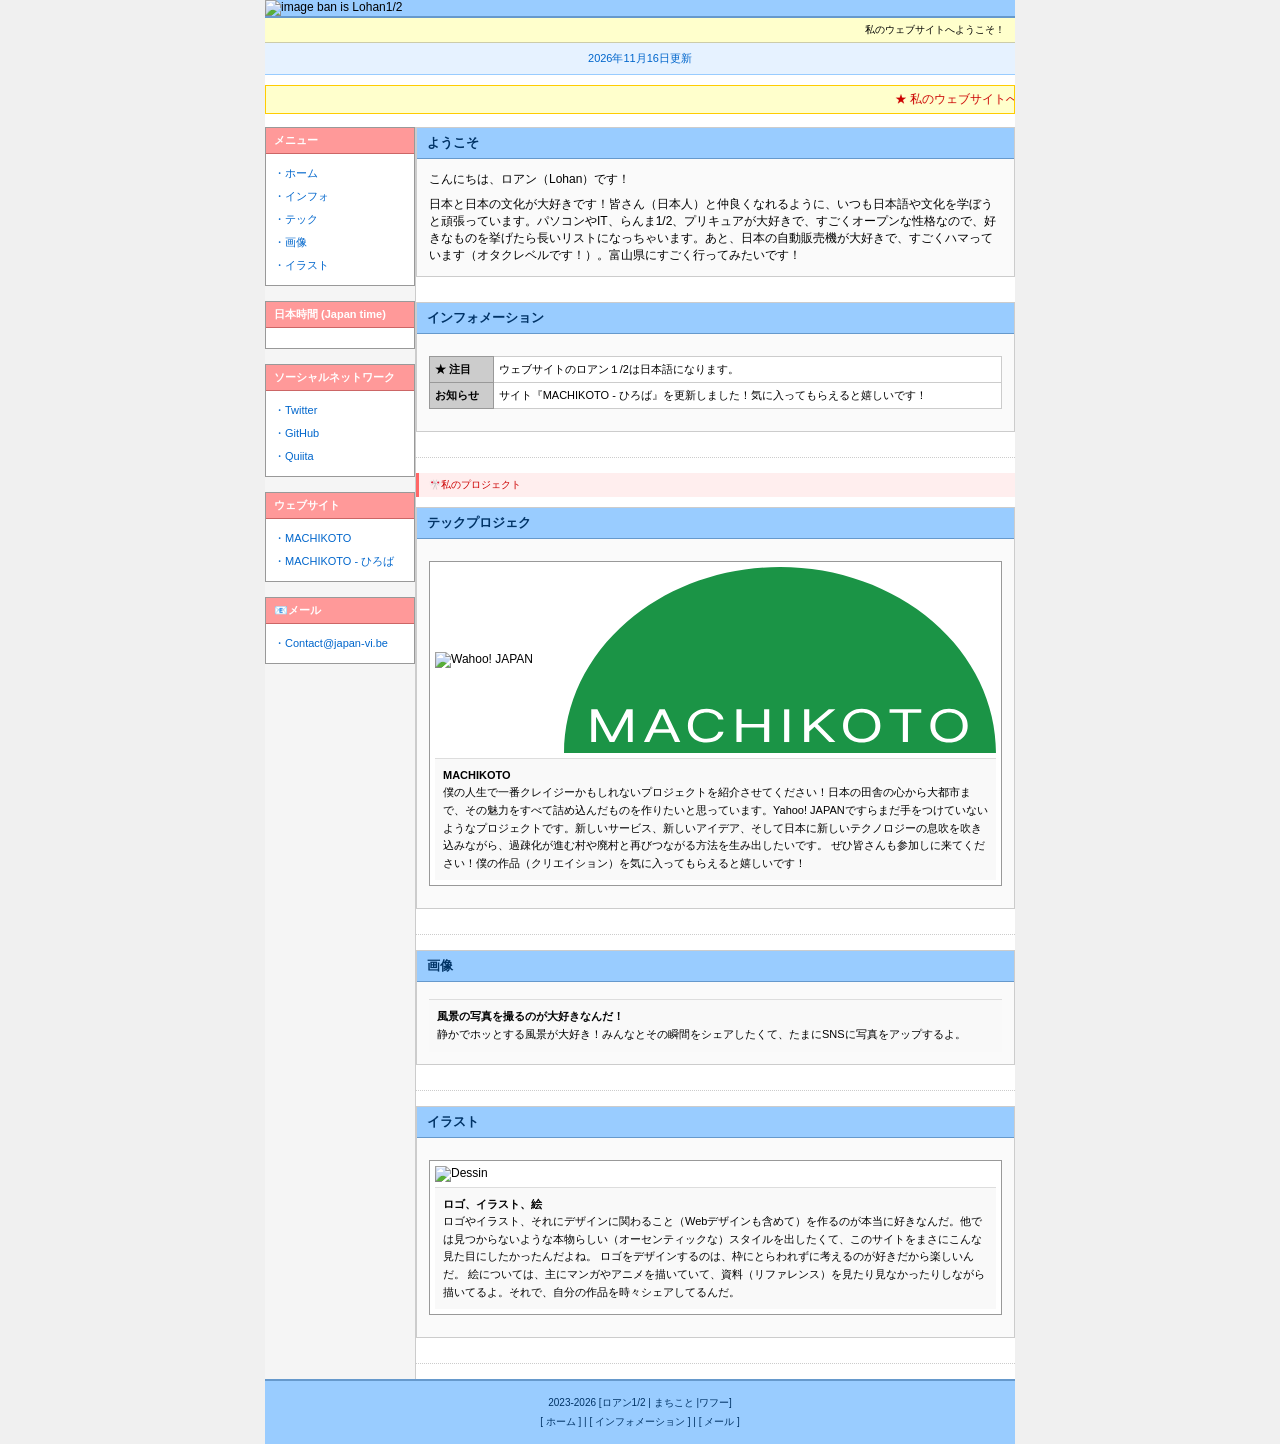
==== index.html @ 0e99ea38 "Update footer links in index.html Removed the archive link from the footer." ====
<!DOCTYPE html>
<html lang="ja">
<head>
    <meta charset="UTF-8">
    <meta name="viewport" content="width=device-width, initial-scale=1.0">
    <meta http-equiv="X-UA-Compatible" content="IE=edge">
    <link rel="stylesheet" href="style.css">
    <link rel="canonical" href="https://japan-vi.be/index">
    <title>ロアン1/2</title>
    <link rel="icon" type="image/png" href="/sky/favicon.png">

</head>
<body>
    <div class="container">
        <!-- Header -->
        <div class="header">
            <img src="sky/ban.png" alt="image ban is Lohan1/2" width="500" height="100">
        </div>

        <div class="info-bar">
            私のウェブサイトへようこそ！
        </div>

        <div class="update-notice">
            2026年11月16日更新  
        </div>

        <div>
        <marquee>★ 私のウェブサイトへようこそ！ - Welcome to my new website! ★</marquee>
        </div>

        <!-- Main Layout -->
        <table class="main-table">
            <tr>
                <td class="sidebar">
                    <!-- Menu -->
                    <div class="menu-box">
                        <div class="menu-title">メニュー</div>
                        <div class="menu-content">
                            <a href="#intro">ホーム</a>
                            <a href="#info">インフォ</a>
                            <a href="#tech">テック</a>
                            <a href="#picture">画像</a>
                            <a href="#dessin">イラスト</a>
                        </div>
                    </div>

                    <!-- Counter -->
                    <div class="menu-box">
                        <div class="menu-title">日本時間 (Japan time)</div>
                        <div class="counter-box">
                            <div class="ligne"><span id="heure"></span></div>
                        </div>
                        </div>
                    </div>

                    <!-- Links -->
                    <div class="menu-box">
                        <div class="menu-title">ソーシャルネットワーク</div>
                        <div class="menu-content">
                            <a href="https://x.com/jihanki_16/">Twitter</a>
                            <a href="https://github.com/Lohantech">GitHub</a>
                            <a href="https://qiita.com/Lohantech">Quiita</a>
                        </div>
                    </div>
    
                    <!-- Website -->
                    <div class="menu-box">
                        <div class="menu-title">ウェブサイト</div>
                        <div class="menu-content">
                            <a href="https://wahoo.japan-vi.be/">MACHIKOTO</a>
                            <a href="https://hiroba.japan-vi.be/">MACHIKOTO - ひろば</a>
                        </div>
                    </div>

                    <!-- Mail -->
                    <div class="menu-box" id="mail">
                        <div class="menu-title">📧メール</div>
                        <div class="mail-box">
                            <a href="mailto:Contact@japan-vi.be?subject=Hello|こんにちは">Contact@japan-vi.be</a>                       
                        </div> 
                    </div>

                </td>

                <td class="content">
                    <!-- Intro -->
                    <div class="section" id="intro">
                        <div class="section-title">ようこそ</div>
                        <div class="section-content">
                            <p>こんにちは、ロアン（Lohan）です！</p>
                            <p style="margin-top: 8px;">日本と日本の文化が大好きです！皆さん（日本人）と仲良くなれるように、いつも日本語や文化を学ぼうと頑張っています。パソコンやIT、らんま1/2、プリキュアが大好きで、すごくオープンな性格なので、好きなものを挙げたら長いリストになっちゃいます。あと、日本の自動販売機が大好きで、すごくハマっています（オタクレベルです！）。富山県にすごく行ってみたいです！</p>
                        </div>
                    </div>

                    <!-- Info -->
                    <div class="section" id="info">
                        <div class="section-title">インフォメーション</div>
                        <div class="section-content">
                            <table class="info-table">
                               <tr>
                                    <th>★ 注目</th>
                                    <td>ウェブサイトのロアン１/2は日本語になります。</td>
                               </tr> 
                                
                               <tr>
                                    <th>お知らせ</th>
                                    <td>サイト『MACHIKOTO - ひろば』を更新しました！気に入ってもらえると嬉しいです！</td>
                                </tr>      
                                
                            </table>
                        </div>
                    </div>

                    <hr>

                    <div class="date">
                        🎌私のプロジェクト
                    </div>

                    <!-- Section One -->
                    <div class="section" id="tech">
                        <div class="section-title">テックプロジェク</div>
                        <div class="section-content">
                            <div class="photo">
                                <div class="gazo">
                                    <img src="sky/wahoo.png" alt="Wahoo! JAPAN"> <img src="sky/MACHIKOTO.svg" alt="MACHIKOTO">
                                </div>
                                <div class="photo-text">
                                    <strong>MACHIKOTO</strong><br>
                                僕の人生で一番クレイジーかもしれないプロジェクトを紹介させてください！日本の田舎の心から大都市まで、その魅力をすべて詰め込んだものを作りたいと思っています。Yahoo! JAPANですらまだ手をつけていないようなプロジェクトです。新しいサービス、新しいアイデア、そして日本に新しいテクノロジーの息吹を吹き込みながら、過疎化が進む村や廃村と再びつながる方法を生み出したいです。
                                ぜひ皆さんも参加しに来てください！僕の作品（クリエイション）を気に入ってもらえると嬉しいです！                                
                                </div>
                            </div>
                        </div>
                    </div>

                    <hr>

                    <!-- Section Two -->
                    <div class="section" id="picture">
                        <div class="section-title">画像</div>
                        <div class="section-content">
                                <div class="photo-text">
                                    <strong>風景の写真を撮るのが大好きなんだ！</strong><br>
                                    静かでホッとする風景が大好き！みんなとその瞬間をシェアしたくて、たまにSNSに写真をアップするよ。                                
                                </div>
                            </div>
                        </div>
                    </div>

                    <hr>

                    <!-- Section Tree -->
                    <div class="section" id="dessin">
                        <div class="section-title">イラスト</div>
                        <div class="section-content">
                            <div class="photo">
                                <img src="sky/pic.jpg" alt="Dessin">
                                <div class="photo-text">
                                    <strong>ロゴ、イラスト、絵</strong><br>
                                    ロゴやイラスト、それにデザインに関わること（Webデザインも含めて）を作るのが本当に好きなんだ。他では見つからないような本物らしい（オーセンティックな）スタイルを出したくて、このサイトをまさにこんな見た目にしたかったんだよね。
                                    ロゴをデザインするのは、枠にとらわれずに考えるのが好きだから楽しいんだ。
                                    絵については、主にマンガやアニメを描いていて、資料（リファレンス）を見たり見なかったりしながら描いてるよ。それで、自分の作品を時々シェアしてるんだ。
                                </div>
                            </div>
                        </div>
                    </div>

                    <hr>

                </td>
            </tr>
        </table>

        <!-- Footer -->
        <footer>
            <p>2023-2026 [ロアン1/2 | まちこと |ワフー]</p>
            <p style="margin-top: 5px;">
                [ <a href="#intro">ホーム</a> ] | [ <a href="#info">インフォメーション</a> ] | [ <a href="#mail">メール</a> ]
            </p>
        </footer>
    </div>
</body>
</html>

<!-- Java files-->
<script src="java.js"></script>
---- style.css ----
* {
            margin: 0;
            padding: 0;
        }

        body {
            background-color: #f0f0f0;
            font-family: "MS PGothic", "Osaka", sans-serif;
            font-size: 12px;
            color: #000000;
        }

        /* Container */
        .container {
            max-width: 750px;
            margin: 0 auto;
            background-color: #ffffff;
        }

        .header {
            background-color: #99ccff;
            padding: 0 auto;
            border-bottom: 2px solid #6699cc;

        }

        .info-bar {
            background-color: #ffffcc;
            padding: 5px 10px;
            font-size: 10px;
            text-align: right;
            border-bottom: 1px solid #ccccaa;
        }

        .update-notice {
            background-color: #e6f2ff;
            padding: 8px 15px;
            font-size: 11px;
            border-bottom: 1px solid #99ccff;
            text-align: center;
            color: #0066cc;
        }

        .main-table {
            width: 100%;
            border-collapse: collapse;
        }

        .main-table td {
            vertical-align: top;
            padding: 0;
        }

        .sidebar {
            width: 150px;
            background-color: #f5f5f5;
            border-right: 1px solid #cccccc;
            padding: 10px;
        }

        .menu-box {
            background-color: #ffffff;
            border: 1px solid #999999;
            margin-bottom: 15px;
        }

        .menu-title {
            background-color: #ff9999;
            color: #ffffff;
            padding: 5px 8px;
            font-size: 11px;
            font-weight: bold;
            border-bottom: 1px solid #cc6666;
        }

        .menu-content {
            padding: 8px;
        }

        .menu-content a {
            display: block;
            padding: 4px 0;
            color: #0066cc;
            text-decoration: none;
            font-size: 11px;
        }

        .menu-content a:hover {
            color: #ff0000;
            text-decoration: underline;
        }

        .menu-content a::before {
            content: "・";
        }

        /* Counter simple */
        .counter-box {
            text-align: center;
            padding: 10px;
        }

        .counter {
            background-color: #000000;
            color: #00ff00;
            padding: 8px;
            font-family: "Courier New", monospace;
            font-size: 14px;
            border: 1px solid #333333;
            letter-spacing: 2px;
        }

        .mail-box {
            padding: 8px;
        }

        .menu-box a {
            display: block;
            padding: 4px 0;
            color: #0066cc;
            text-decoration: none;
            font-size: 11px;
        }

        .menu-box a:hover {
            color: #ff0000;
            text-decoration: underline;
        }

        .mail-box a::before {
            content: "・";
        }

        .content {
            padding: 15px;
        }

        .section {
            margin-bottom: 25px;
            border: 1px solid #cccccc;
            background-color: #fafafa;
        }

        .section-title {
            background-color: #99ccff;
            color: #003366;
            padding: 6px 10px;
            font-size: 13px;
            font-weight: bold;
            border-bottom: 1px solid #6699cc;
        }

        .section-content {
            padding: 12px;
        }

        .gazo {
            display: grid;
            align-items: center;  
            grid-template-columns: auto auto;
            gap: 10px;    
        }

        .photo {
            border: 1px solid #999999;
            padding: 5px;
            background-color: #ffffff;
            margin: 10px 0;
        }

        .photo img {
            width: 100%;
            height: auto;
            display: block;
        }

        .photo-text {
            padding: 8px;
            font-size: 11px;
            line-height: 1.6;
            background-color: #f9f9f9;
            border-top: 1px solid #dddddd;
            margin-top: 5px;
        }

        .date {
            background-color: #ffeeee;
            border-left: 3px solid #ff6666;
            padding: 5px 10px;
            font-size: 10px;
            margin: 10px 0;
            color: #cc0000;
        }

        table.info-table {
            width: 100%;
            border-collapse: collapse;
            margin: 10px 0;
        }

        table.info-table th {
            background-color: #cccccc;
            padding: 5px;
            border: 1px solid #999999;
            font-size: 11px;
            text-align: left;
        }

        table.info-table td {
            background-color: #ffffff;
            padding: 5px;
            border: 1px solid #cccccc;
            font-size: 11px;
        }

        footer {
            background-color: #99ccff;
            color: #003366;
            padding: 15px;
            text-align: center;
            border-top: 2px solid #6699cc;
            font-size: 10px;
        }

        footer a {
            color: #003366;
            text-decoration: none;
        }

        hr {
            border: none;
            border-top: 1px dotted #cccccc;
            margin: 15px 0;
        }

        @media (max-width: 768px) {
            .main-table {
                display: block;
            }
            .sidebar {
                width: 100%;
                border-right: none;
                border-bottom: 1px solid #cccccc;
            }
        }

        marquee {
            background-color: #ffffcc;
            padding: 5px;
            border: 1px solid #ffcc00;
            margin: 10px 0;
            color: #cc0000;
        }
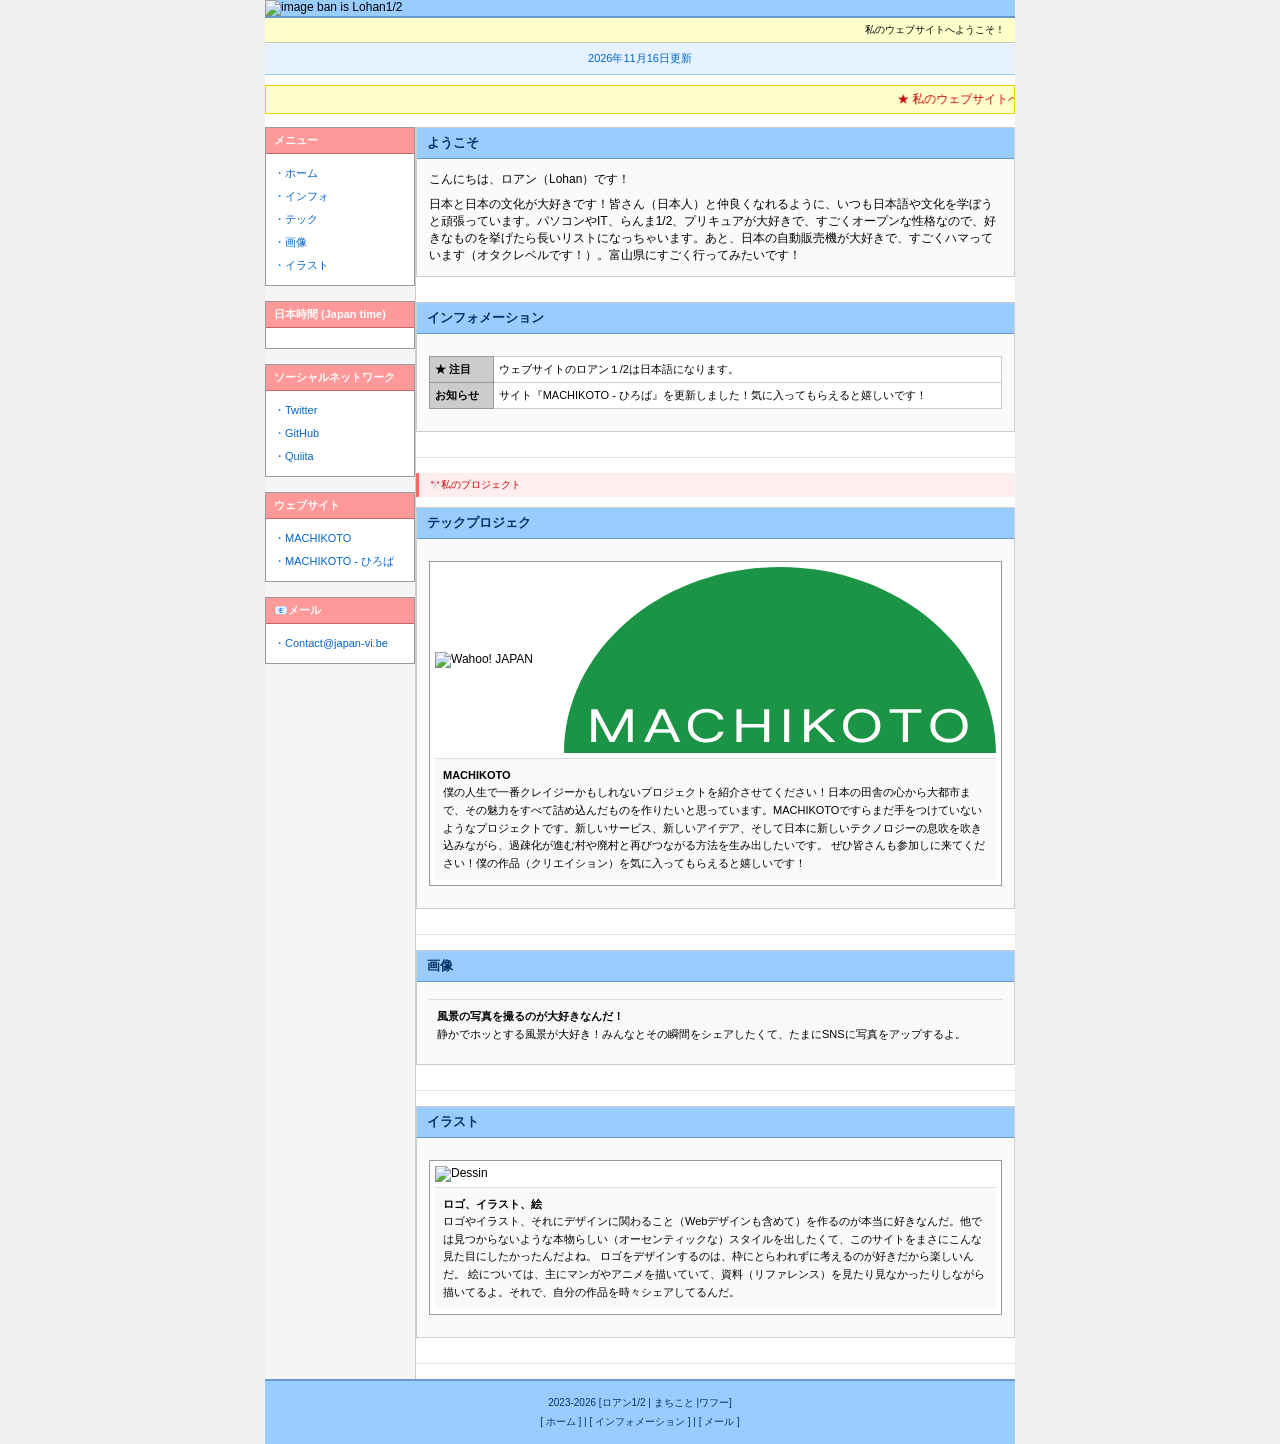
==== commit c6b15423: "Update project description in index.html" ====
--- a/index.html
+++ b/index.html
@@ -128,7 +128,7 @@
                                 </div>
                                 <div class="photo-text">
                                     <strong>MACHIKOTO</strong><br>
-                                僕の人生で一番クレイジーかもしれないプロジェクトを紹介させてください！日本の田舎の心から大都市まで、その魅力をすべて詰め込んだものを作りたいと思っています。Yahoo! JAPANですらまだ手をつけていないようなプロジェクトです。新しいサービス、新しいアイデア、そして日本に新しいテクノロジーの息吹を吹き込みながら、過疎化が進む村や廃村と再びつながる方法を生み出したいです。
+                                僕の人生で一番クレイジーかもしれないプロジェクトを紹介させてください！日本の田舎の心から大都市まで、その魅力をすべて詰め込んだものを作りたいと思っています。MACHIKOTOですらまだ手をつけていないようなプロジェクトです。新しいサービス、新しいアイデア、そして日本に新しいテクノロジーの息吹を吹き込みながら、過疎化が進む村や廃村と再びつながる方法を生み出したいです。
                                 ぜひ皆さんも参加しに来てください！僕の作品（クリエイション）を気に入ってもらえると嬉しいです！                                
                                 </div>
                             </div>
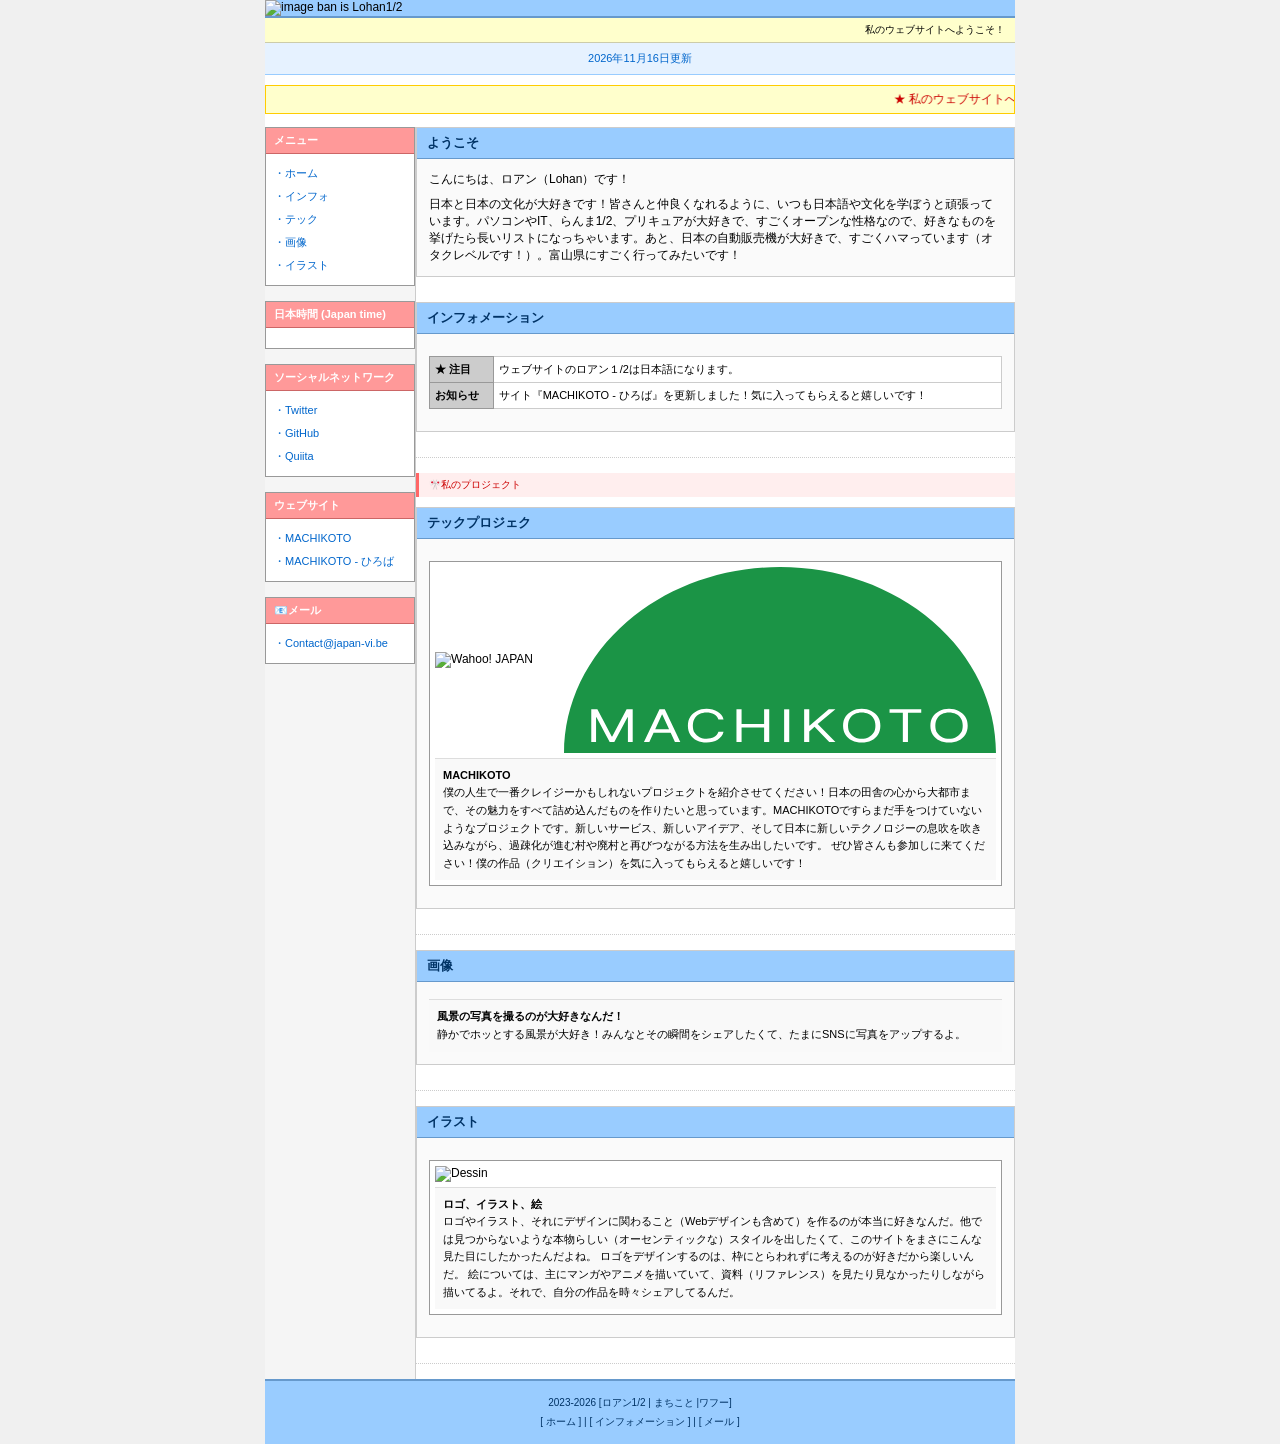
==== commit 609aa1f0: "index.html を更新" ====
--- a/index.html
+++ b/index.html
@@ -89,7 +89,7 @@
                         <div class="section-title">ようこそ</div>
                         <div class="section-content">
                             <p>こんにちは、ロアン（Lohan）です！</p>
-                            <p style="margin-top: 8px;">日本と日本の文化が大好きです！皆さん（日本人）と仲良くなれるように、いつも日本語や文化を学ぼうと頑張っています。パソコンやIT、らんま1/2、プリキュアが大好きで、すごくオープンな性格なので、好きなものを挙げたら長いリストになっちゃいます。あと、日本の自動販売機が大好きで、すごくハマっています（オタクレベルです！）。富山県にすごく行ってみたいです！</p>
+                            <p style="margin-top: 8px;">日本と日本の文化が大好きです！皆さんと仲良くなれるように、いつも日本語や文化を学ぼうと頑張っています。パソコンやIT、らんま1/2、プリキュアが大好きで、すごくオープンな性格なので、好きなものを挙げたら長いリストになっちゃいます。あと、日本の自動販売機が大好きで、すごくハマっています（オタクレベルです！）。富山県にすごく行ってみたいです！</p>
                         </div>
                     </div>
 
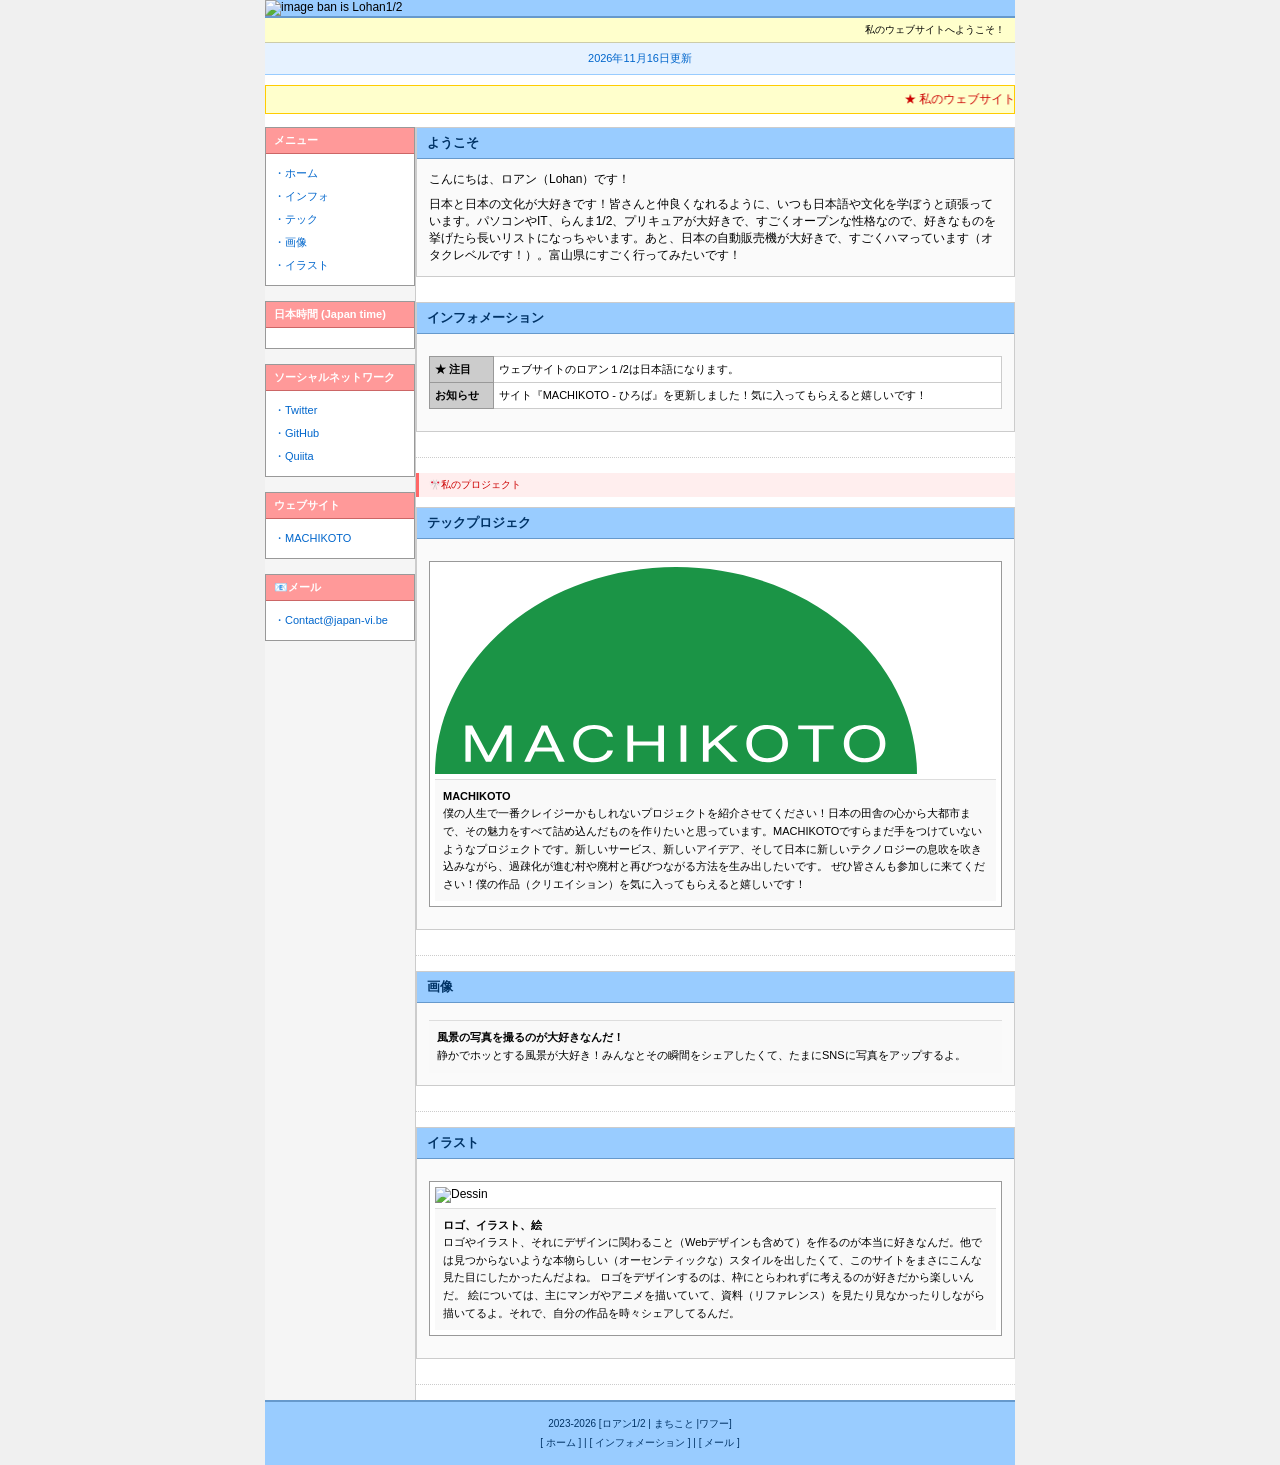
==== commit 312b97b9: "Remove link and adjust image tags in index.html Removed a link to 'MACHIKOTO - ひろば' from the menu an" ====
--- a/index.html
+++ b/index.html
@@ -69,7 +69,6 @@
                         <div class="menu-title">ウェブサイト</div>
                         <div class="menu-content">
                             <a href="https://wahoo.japan-vi.be/">MACHIKOTO</a>
-                            <a href="https://hiroba.japan-vi.be/">MACHIKOTO - ひろば</a>
                         </div>
                     </div>
 
@@ -124,7 +123,7 @@
                         <div class="section-content">
                             <div class="photo">
                                 <div class="gazo">
-                                    <img src="sky/wahoo.png" alt="Wahoo! JAPAN"> <img src="sky/MACHIKOTO.svg" alt="MACHIKOTO">
+                                    <img src="sky/MACHIKOTO.svg" alt="MACHIKOTO">
                                 </div>
                                 <div class="photo-text">
                                     <strong>MACHIKOTO</strong><br>
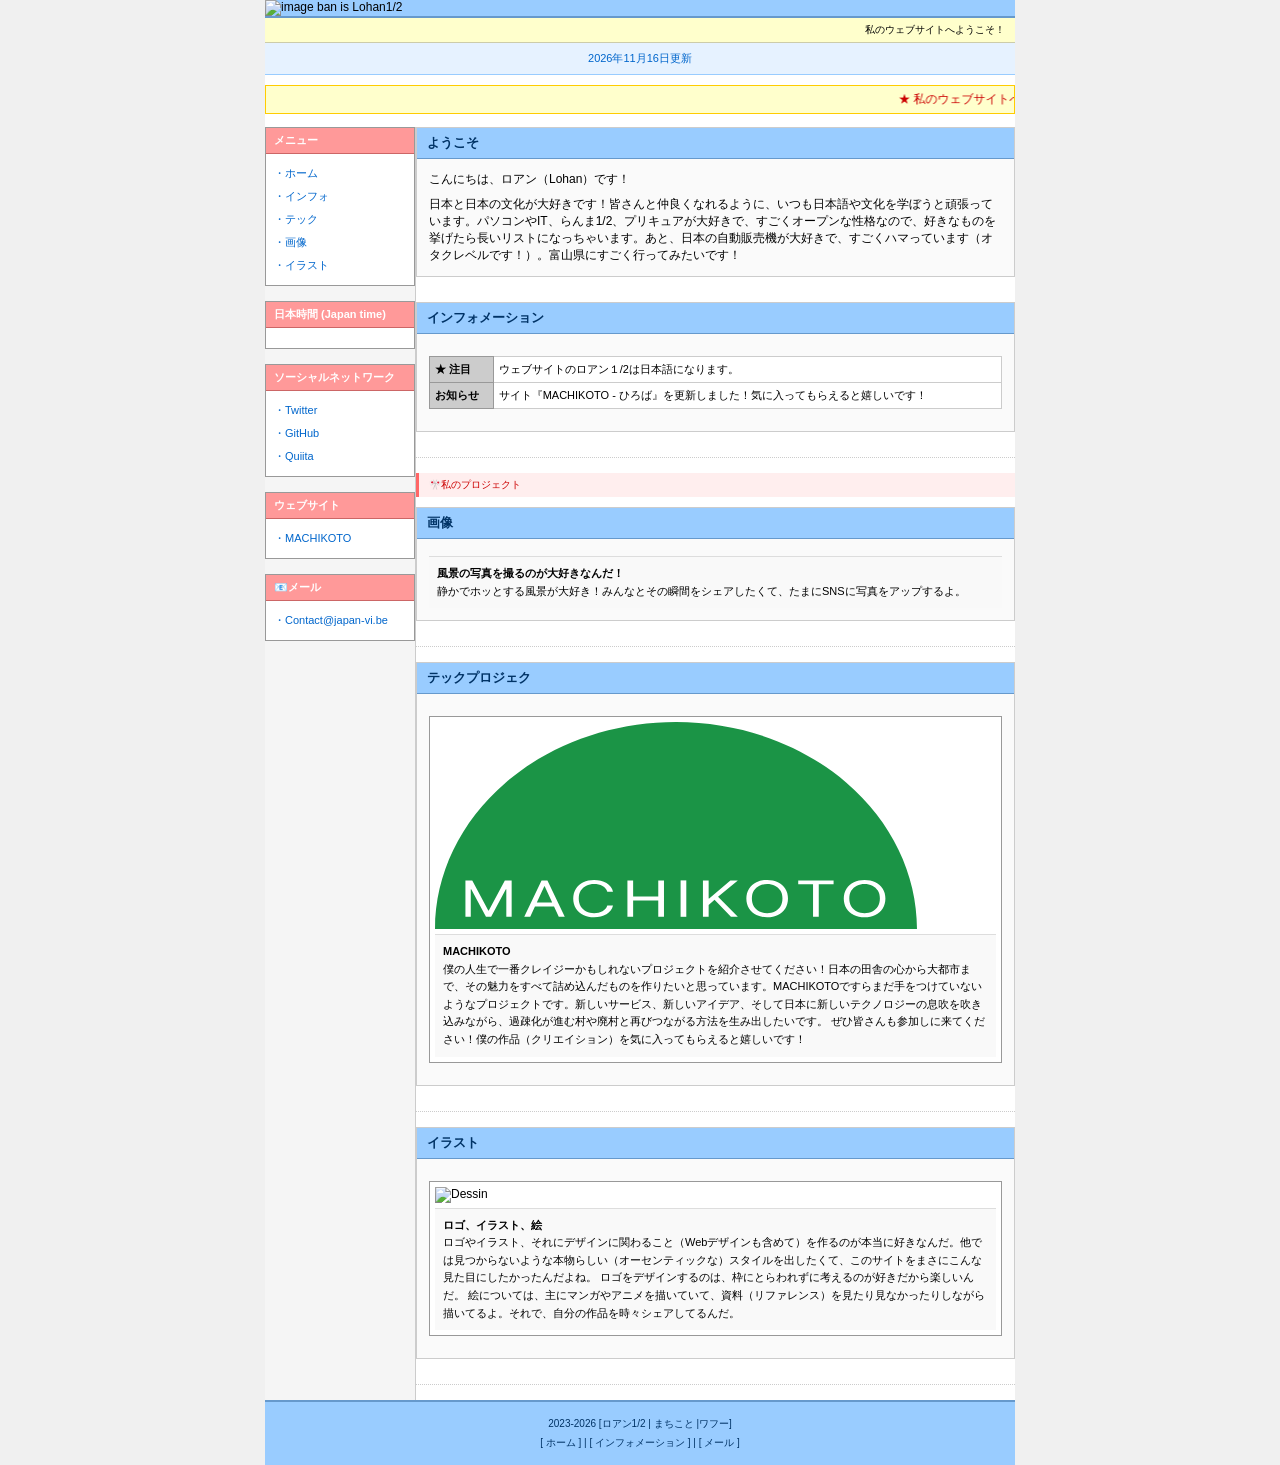
==== commit 9aeabfe1: "Swap content between tech and picture sections in index.html" ====
--- a/index.html
+++ b/index.html
@@ -118,6 +118,20 @@
                     </div>
 
                     <!-- Section One -->
+                    <div class="section" id="picture">
+                        <div class="section-title">画像</div>
+                        <div class="section-content">
+                                <div class="photo-text">
+                                    <strong>風景の写真を撮るのが大好きなんだ！</strong><br>
+                                    静かでホッとする風景が大好き！みんなとその瞬間をシェアしたくて、たまにSNSに写真をアップするよ。                                
+                                </div>
+                            </div>
+                        </div>
+                    </div>
+
+                    <hr>
+
+                    <!-- Section Two -->
                     <div class="section" id="tech">
                         <div class="section-title">テックプロジェク</div>
                         <div class="section-content">
@@ -129,20 +143,6 @@
                                     <strong>MACHIKOTO</strong><br>
                                 僕の人生で一番クレイジーかもしれないプロジェクトを紹介させてください！日本の田舎の心から大都市まで、その魅力をすべて詰め込んだものを作りたいと思っています。MACHIKOTOですらまだ手をつけていないようなプロジェクトです。新しいサービス、新しいアイデア、そして日本に新しいテクノロジーの息吹を吹き込みながら、過疎化が進む村や廃村と再びつながる方法を生み出したいです。
                                 ぜひ皆さんも参加しに来てください！僕の作品（クリエイション）を気に入ってもらえると嬉しいです！                                
-                                </div>
-                            </div>
-                        </div>
-                    </div>
-
-                    <hr>
-
-                    <!-- Section Two -->
-                    <div class="section" id="picture">
-                        <div class="section-title">画像</div>
-                        <div class="section-content">
-                                <div class="photo-text">
-                                    <strong>風景の写真を撮るのが大好きなんだ！</strong><br>
-                                    静かでホッとする風景が大好き！みんなとその瞬間をシェアしたくて、たまにSNSに写真をアップするよ。                                
                                 </div>
                             </div>
                         </div>
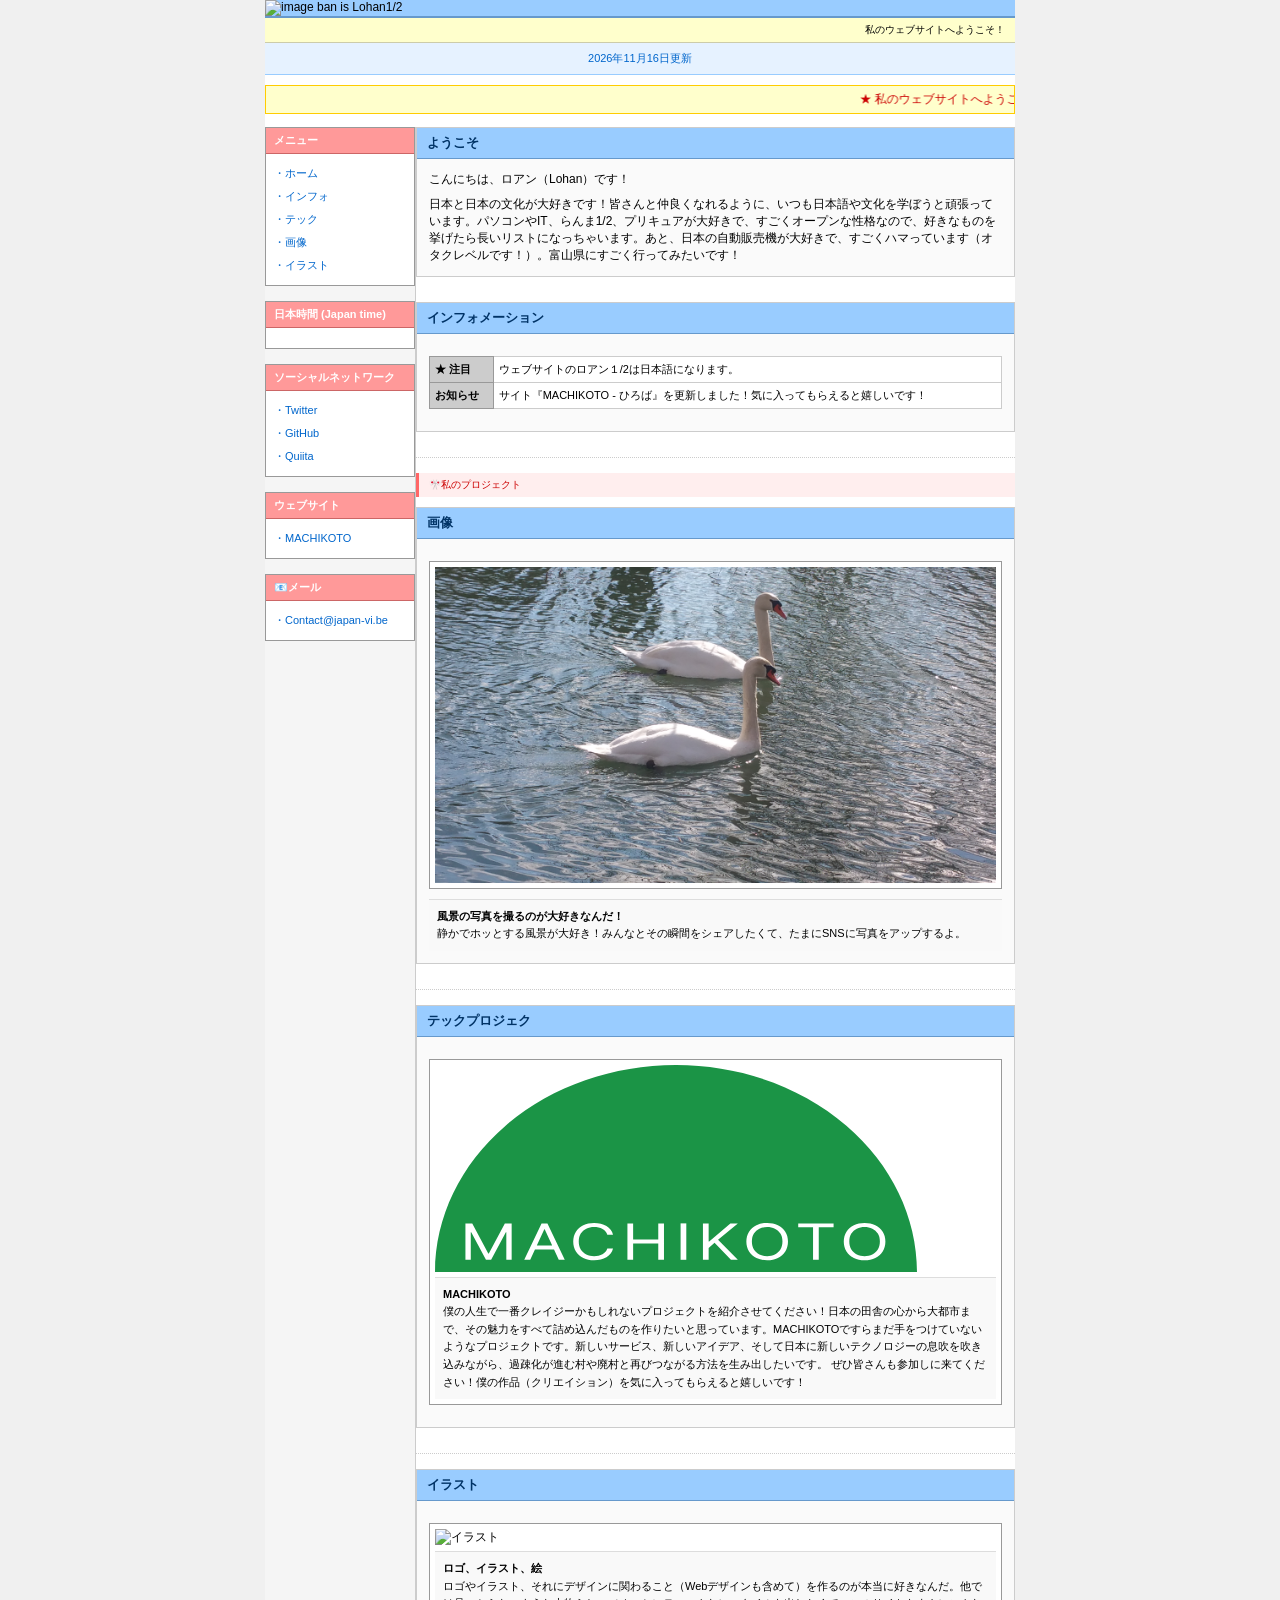
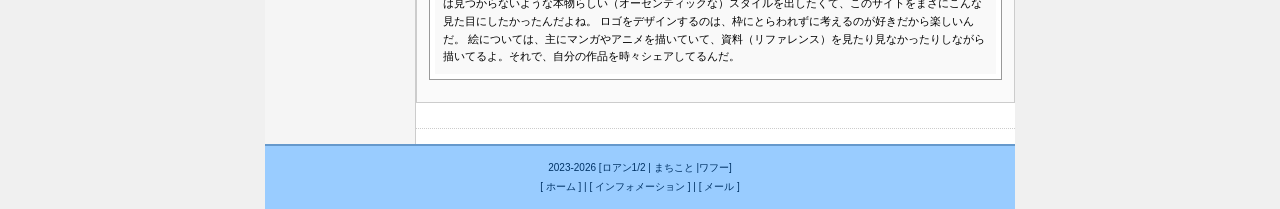
==== commit 924fc592: "Add new image and update section titles in index.html; rename CSS class for consistency" ====
--- a/index.html
+++ b/index.html
@@ -121,6 +121,9 @@
                     <div class="section" id="picture">
                         <div class="section-title">画像</div>
                         <div class="section-content">
+                            <div class="photo">                                
+                                <img src="sky/gazo1.jpg" alt="画像">
+                            </div>
                                 <div class="photo-text">
                                     <strong>風景の写真を撮るのが大好きなんだ！</strong><br>
                                     静かでホッとする風景が大好き！みんなとその瞬間をシェアしたくて、たまにSNSに写真をアップするよ。                                
@@ -136,7 +139,7 @@
                         <div class="section-title">テックプロジェク</div>
                         <div class="section-content">
                             <div class="photo">
-                                <div class="gazo">
+                                <div class="gazo-ni">
                                     <img src="sky/MACHIKOTO.svg" alt="MACHIKOTO">
                                 </div>
                                 <div class="photo-text">
@@ -155,7 +158,7 @@
                         <div class="section-title">イラスト</div>
                         <div class="section-content">
                             <div class="photo">
-                                <img src="sky/pic.jpg" alt="Dessin">
+                                <img src="sky/pic.jpg" alt="イラスト">
                                 <div class="photo-text">
                                     <strong>ロゴ、イラスト、絵</strong><br>
                                     ロゴやイラスト、それにデザインに関わること（Webデザインも含めて）を作るのが本当に好きなんだ。他では見つからないような本物らしい（オーセンティックな）スタイルを出したくて、このサイトをまさにこんな見た目にしたかったんだよね。
--- a/style.css
+++ b/style.css
@@ -154,7 +154,7 @@
             padding: 12px;
         }
 
-        .gazo {
+        .gazo-ni {
             display: grid;
             align-items: center;  
             grid-template-columns: auto auto;
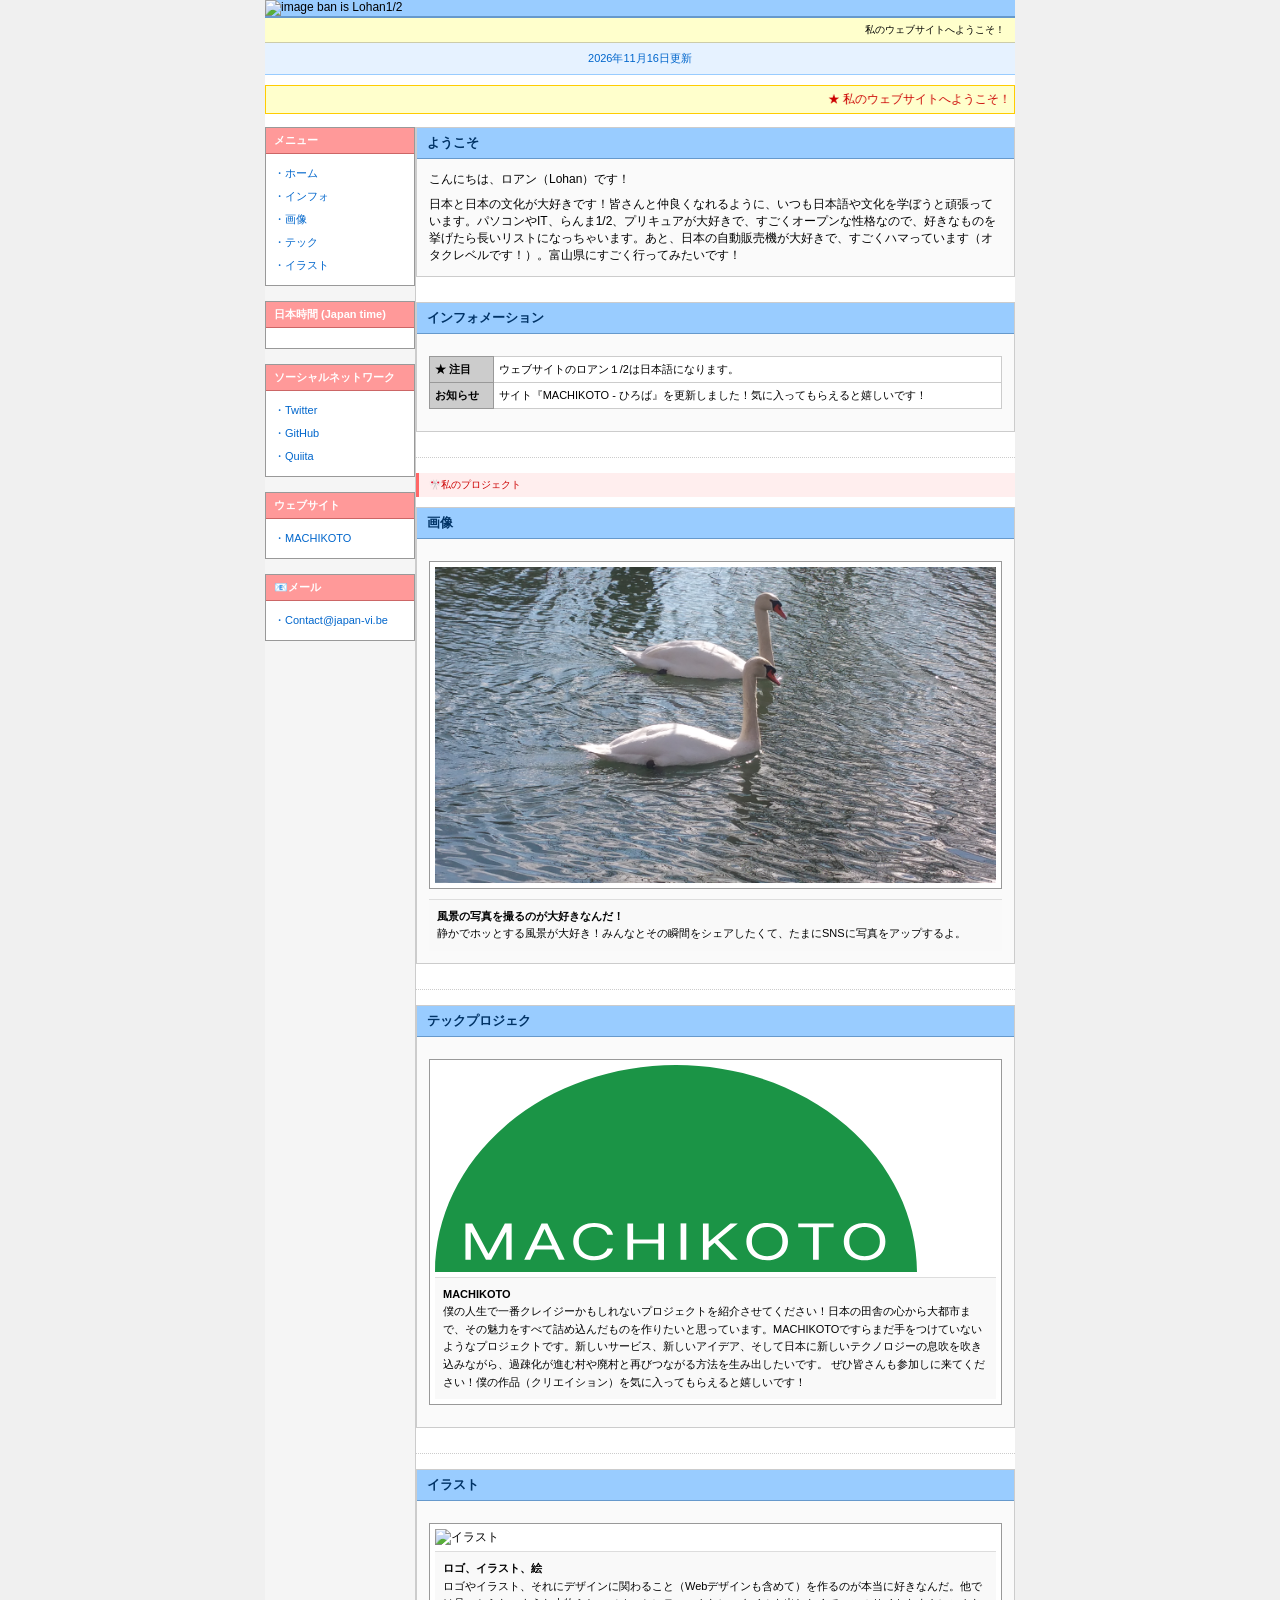
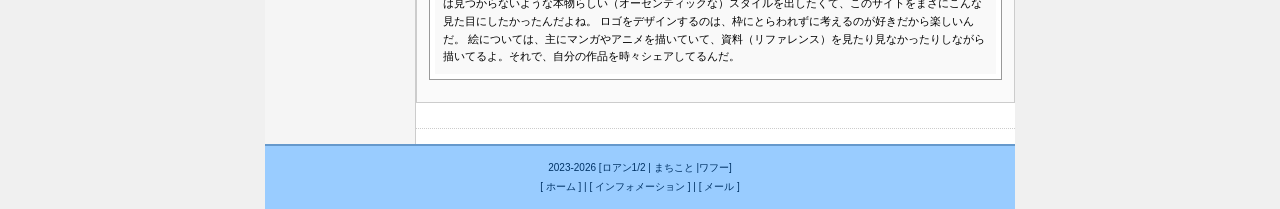
==== commit be6bbd5a: "Reorder menu links in index.html for improved navigation" ====
--- a/index.html
+++ b/index.html
@@ -38,9 +38,9 @@
                         <div class="menu-title">メニュー</div>
                         <div class="menu-content">
                             <a href="#intro">ホーム</a>
-                            <a href="#info">インフォ</a>
+                            <a href="#info">インフォ</a>               
+                            <a href="#picture">画像</a>
                             <a href="#tech">テック</a>
-                            <a href="#picture">画像</a>
                             <a href="#dessin">イラスト</a>
                         </div>
                     </div>
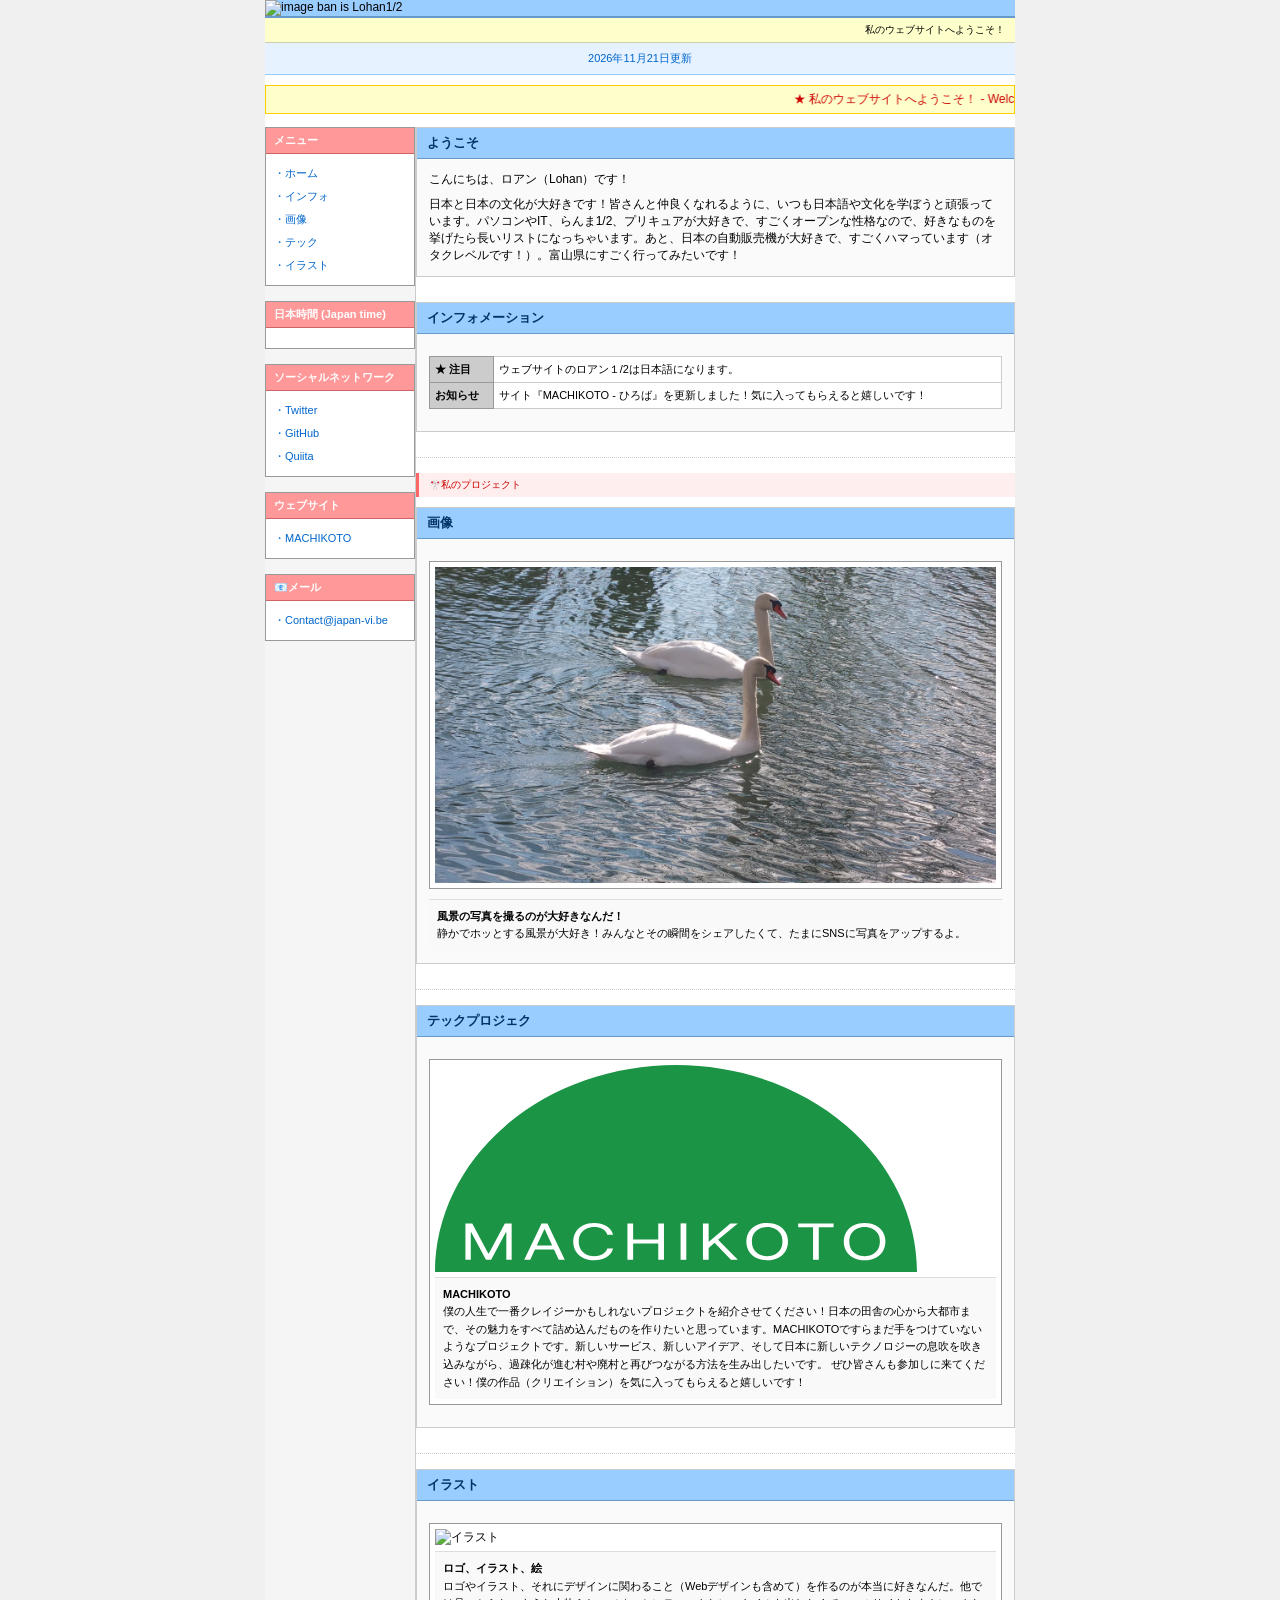
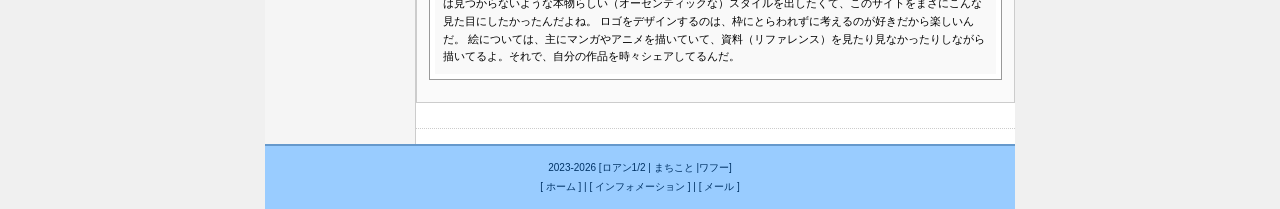
==== commit 2243f7b5: "Update update notice date in index.html and add .DS_Store to sky directory" ====
--- a/index.html
+++ b/index.html
@@ -22,7 +22,7 @@
         </div>
 
         <div class="update-notice">
-            2026年11月16日更新  
+            2026年11月21日更新  
         </div>
 
         <div>
